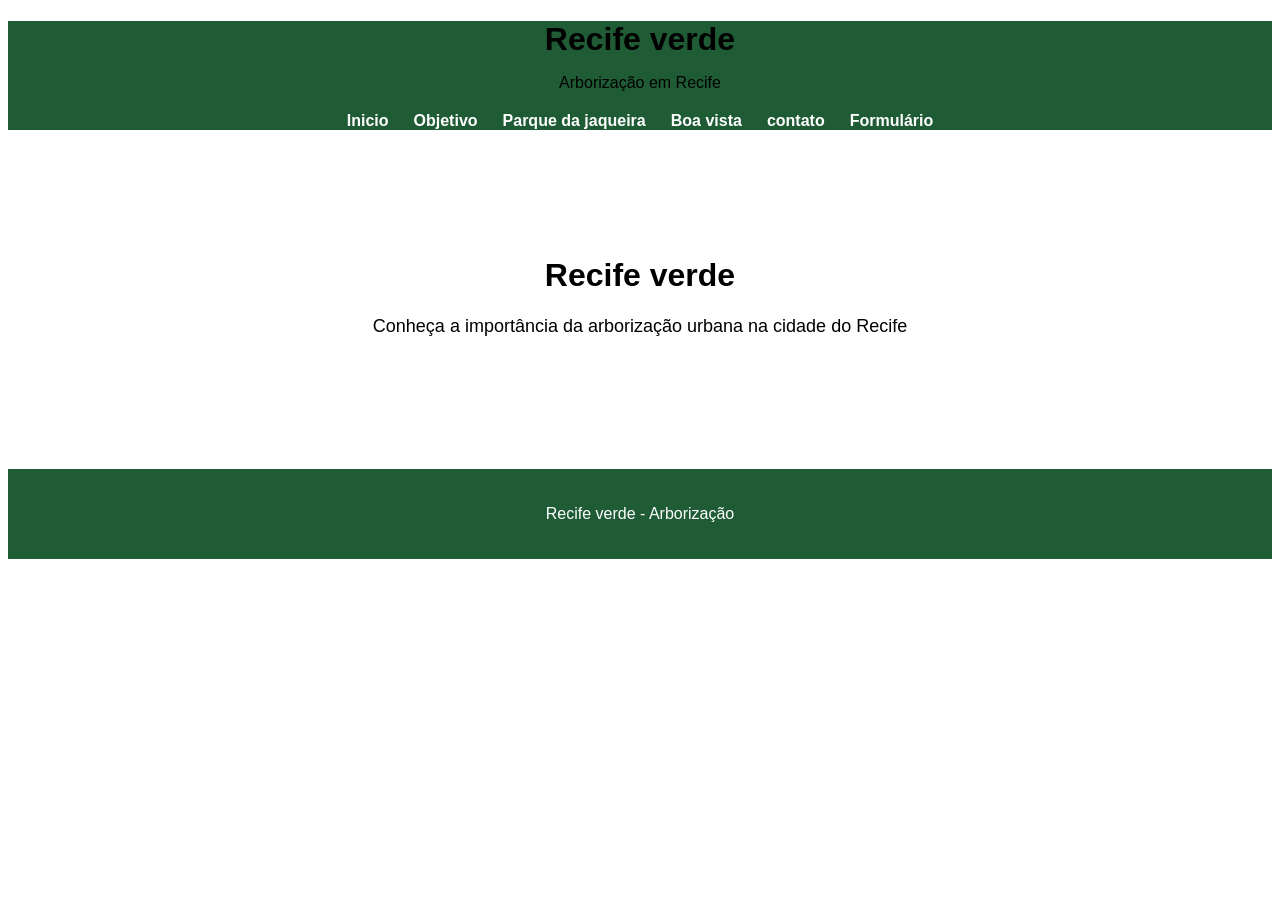
==== index.html @ 30d3aeb0 "nova alteração" ====
<!DOCTYPE html>
<html lang="en">
<head>
    <meta charset="UTF-8">
    <meta name="viewport" content="width=device-width, initial-scale=1.0">
    <link rel="stylesheet" href="style.css">
    <title>Recife verde-arborização</title>
</head>
<body>
<header>

<h1>Recife verde</h1>
<p>Arborização em Recife</p>
    <nav>
        <a href="index.html">Inicio</a>
          <a href="objetivo.html">Objetivo</a>
         <a href="jaqueira.html">Parque da jaqueira </a>
         <a href="boa vitsa.html">Boa vista</a>
         <a href="contato.html">contato</a>
         <a href="formulário.html">Formulário</a>
    </nav>
</header>
<main>
    <section>
         <h2>Recife verde </h2>
         <p>Conheça a importância da arborização urbana na cidade do Recife </p>
    </section>
</main>
<footer>
    <p>Recife verde - Arborização </p>
</footer>
    
</body>
</html>
---- style.css ----
body{
    font-family: arial,sans-serif ;
    background-color:white 
}
header{
background-color: #1f5c35; 
color:white
padding: 25px; 
text-align:center;
}
header h1{

    font-sinze:36px;
    margin-bottom:8px;
}
header p{
    margin-bottom: 20px 
}

nav{
    display:flex;
    justify-content:center;
    gap:25px;
}

nav a {
    color: white;
    text-decoration: none;
    font-weight: bold;
}

nav a:hover {
    text-decoration: underline;
}

main {
    max-width: 1000px;
    margin: 40px auto;
    padding: 20px;
}

section {
    background-color: white;
    padding: 40px;
    border-radius: 12px;
    text-align: center;
}

section h2 {
    font-size: 32px;
    margin-bottom: 15px;
}

section p {
    font-size: 18px;
    line-height: 1.6;
}

footer {
    margin-top: 50px;
    padding: 20px;
    background-color: #1f5c35;
    color: white;
    text-align: center;
}
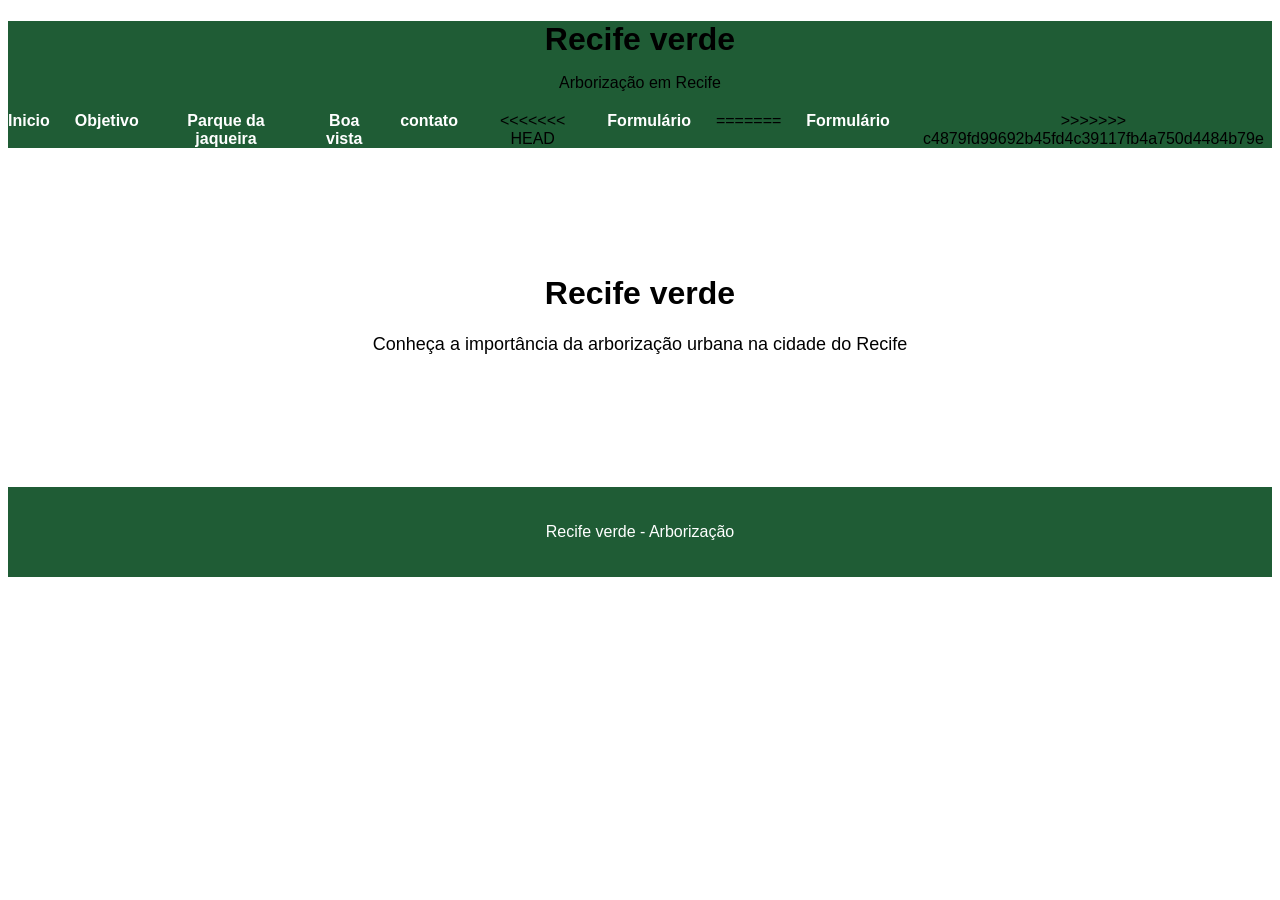
==== commit 9492527e: "modificação" ====
--- a/index.html
+++ b/index.html
@@ -17,7 +17,11 @@
          <a href="jaqueira.html">Parque da jaqueira </a>
          <a href="boa vitsa.html">Boa vista</a>
          <a href="contato.html">contato</a>
+<<<<<<< HEAD
+         <a href="formulario.html">Formulário</a>
+=======
          <a href="formulário.html">Formulário</a>
+>>>>>>> c4879fd99692b45fd4c39117fb4a750d4484b79e
     </nav>
 </header>
 <main>
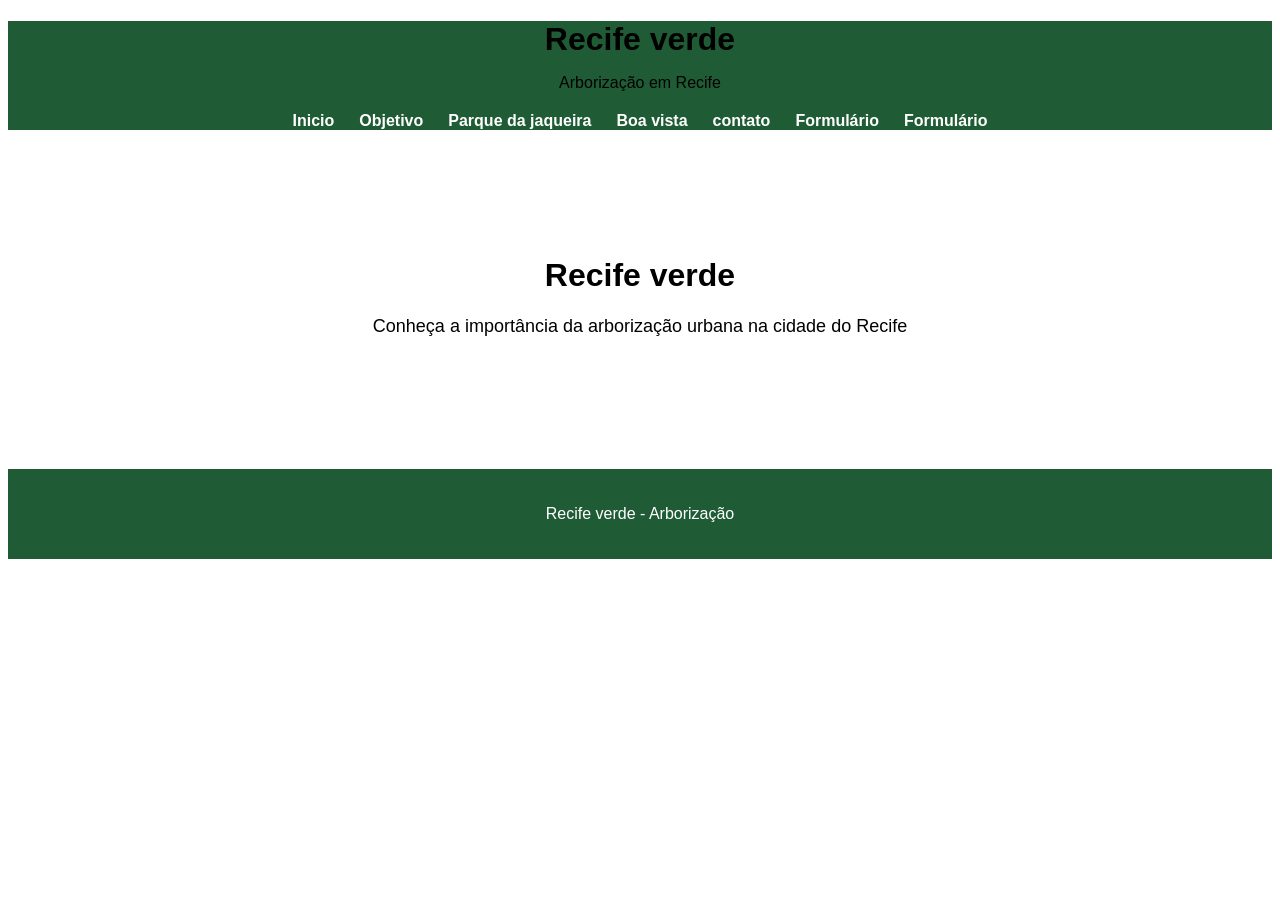
==== commit e7e5b026: "modifcação" ====
--- a/index.html
+++ b/index.html
@@ -17,11 +17,11 @@
          <a href="jaqueira.html">Parque da jaqueira </a>
          <a href="boa vitsa.html">Boa vista</a>
          <a href="contato.html">contato</a>
-<<<<<<< HEAD
+
          <a href="formulario.html">Formulário</a>
-=======
+
          <a href="formulário.html">Formulário</a>
->>>>>>> c4879fd99692b45fd4c39117fb4a750d4484b79e
+
     </nav>
 </header>
 <main>
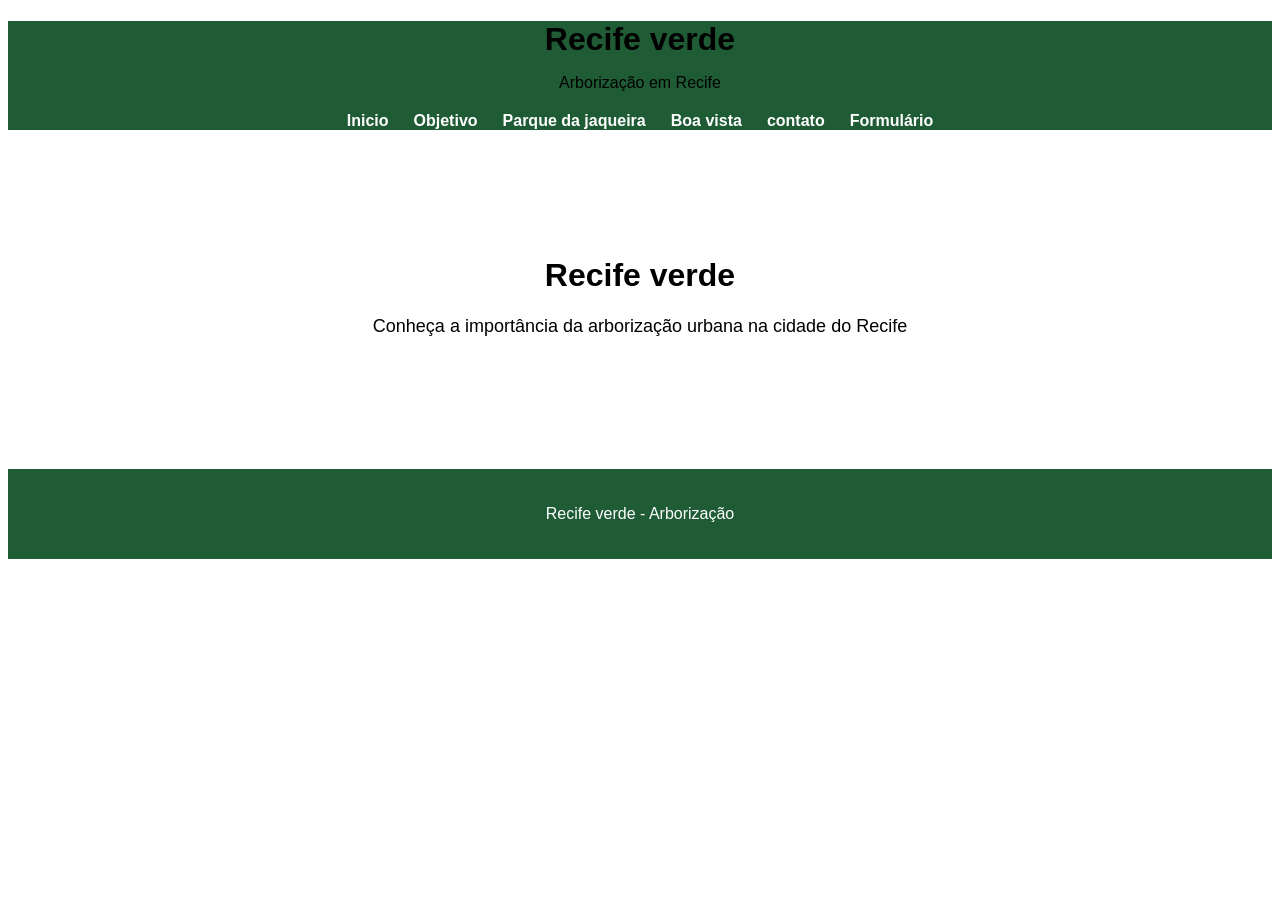
==== commit 29fe7cb4: "modificação" ====
--- a/index.html
+++ b/index.html
@@ -20,7 +20,7 @@
 
          <a href="formulario.html">Formulário</a>
 
-         <a href="formulário.html">Formulário</a>
+         
 
     </nav>
 </header>
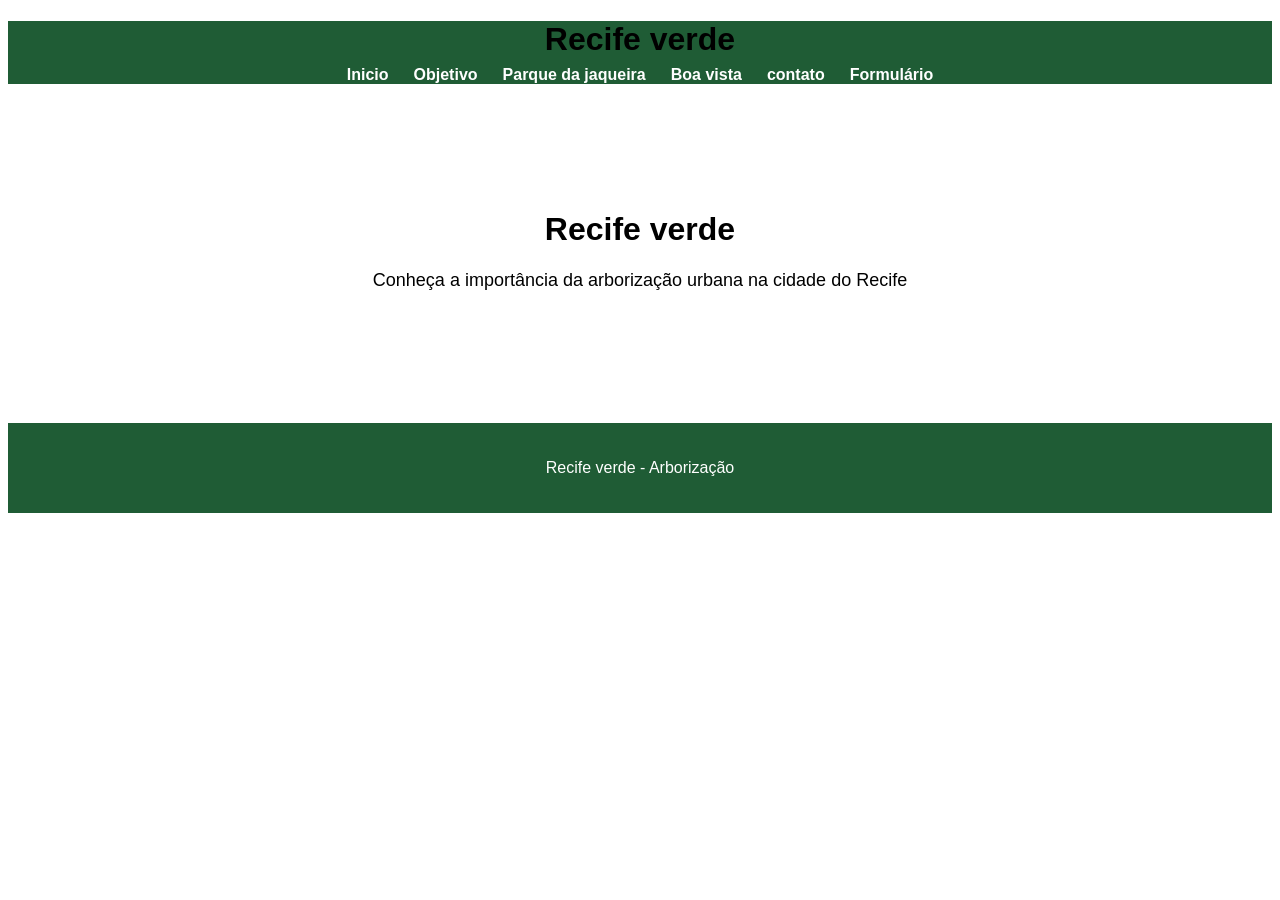
==== commit f5226c3e: "modificação" ====
--- a/index.html
+++ b/index.html
@@ -9,8 +9,8 @@
 <body>
 <header>
 
-<h1>Recife verde</h1>
-<p>Arborização em Recife</p>
+<h1>Recife verde </h1>
+
     <nav>
         <a href="index.html">Inicio</a>
           <a href="objetivo.html">Objetivo</a>
